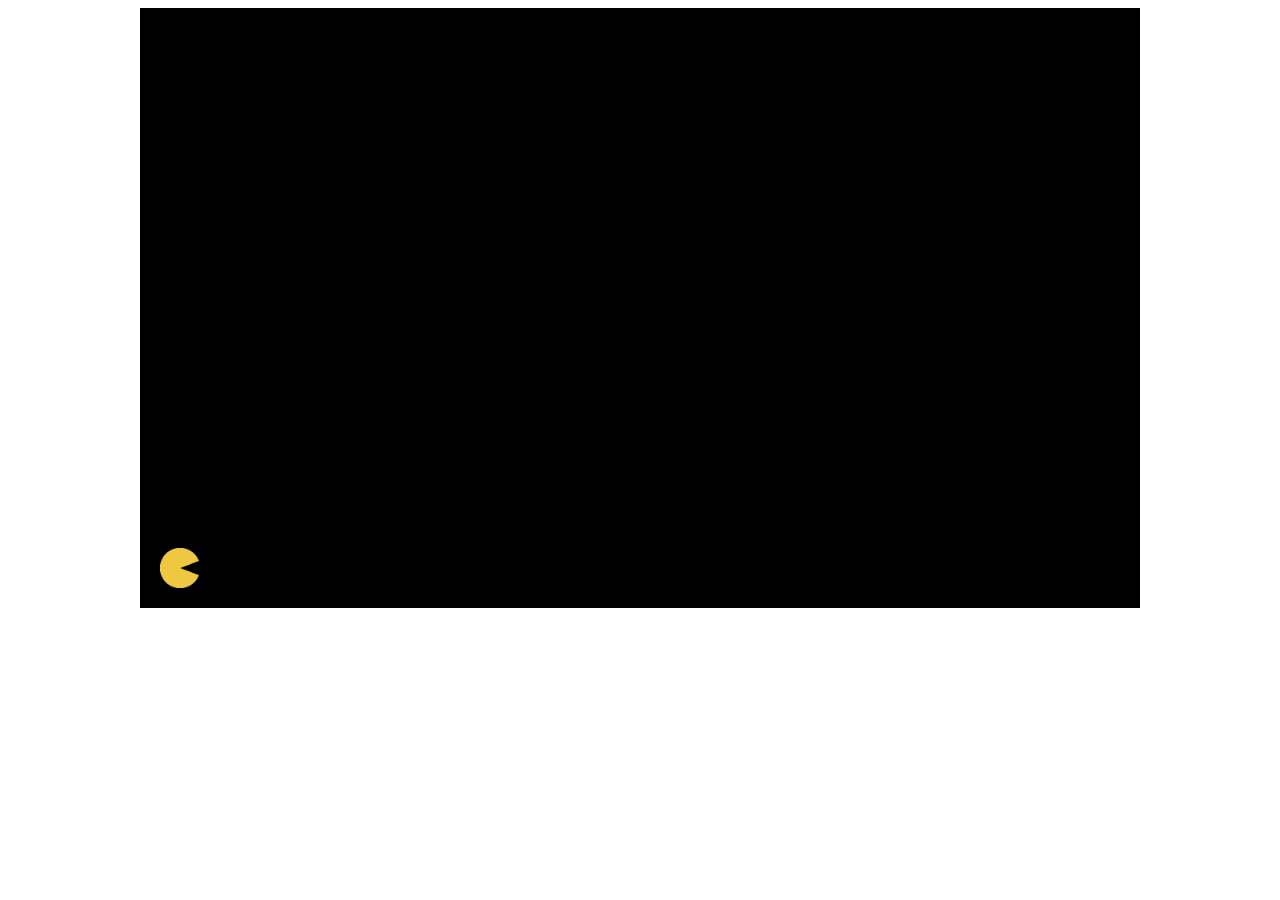
==== webAppJuego/index.html @ 35bf0f03 "primera versión juego pacman" ====
<!DOCTYPE html>
<html lang="en">
<head>
    <meta charset="UTF-8">
    <meta name="viewport" content="width=device-width, initial-scale=1.0">
    <title>Document</title>
    <link rel="stylesheet" href="./style/miCSS.css">
</head>
<body>
    <div id="tablero" class="tablero">
        <div id="come-cocos" class="come-cocos">
            
        </div>
    </div>
</body>

<script src="./js//nomWebAppJuego.js"></script>

</html>
---- webAppJuego/style/miCSS.css ----
.tablero {
    position: relative;
    margin: auto;
    background-color: black;
    border: black 10px solid;
    width: 1000px;
    height: 600px;
    box-sizing: border-box;
}

.come-cocos {
    position: absolute;
    /* bottom: 10px;
    left: 10px; */
    width: 40px;
    height: 40px;
    background-image: url("../media/img/pacman.gif");
    background-size: contain;
}
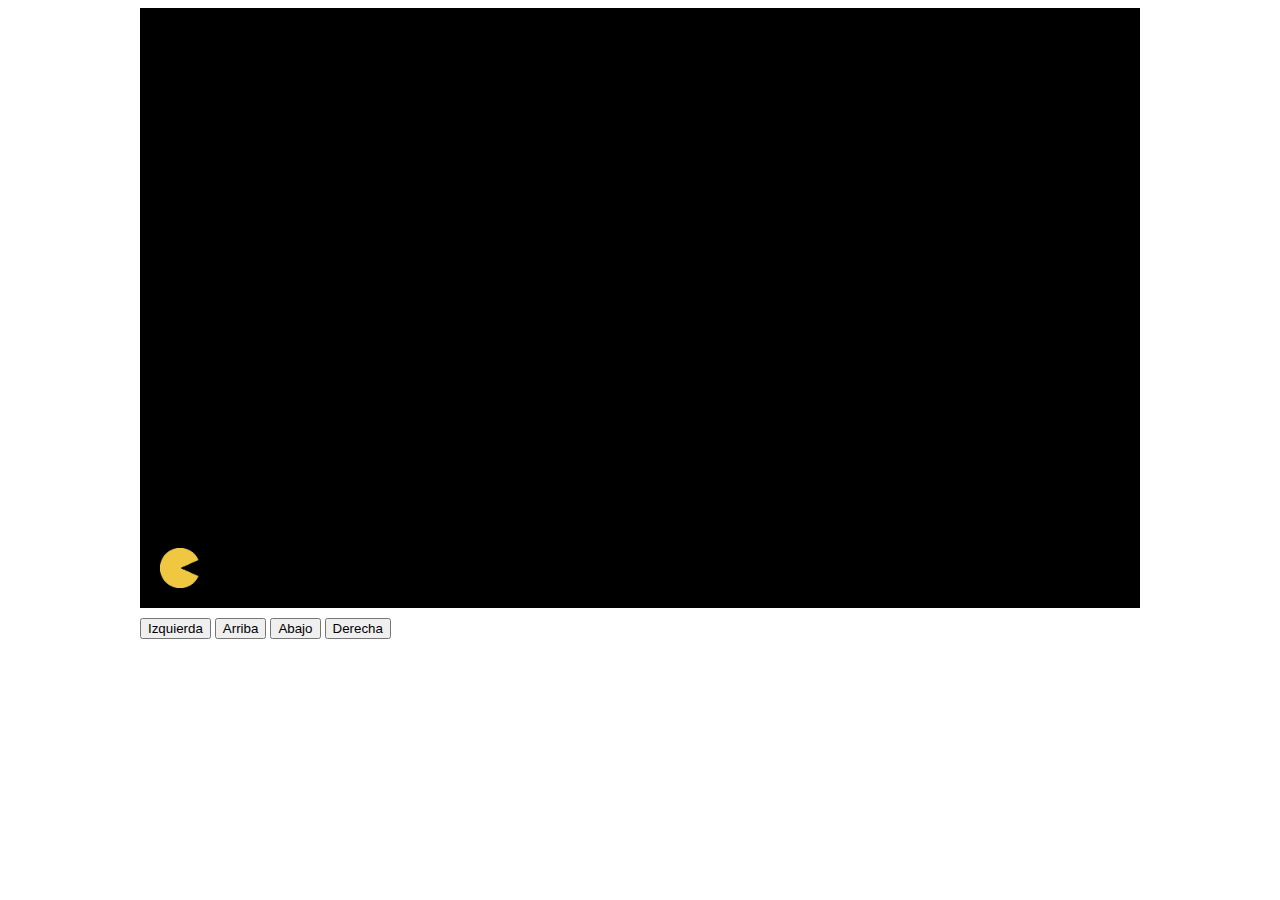
==== commit c11bb979: "incluir botones" ====
--- a/webAppJuego/index.html
+++ b/webAppJuego/index.html
@@ -4,6 +4,8 @@
     <meta charset="UTF-8">
     <meta name="viewport" content="width=device-width, initial-scale=1.0">
     <title>Document</title>
+    <link rel="stylesheet" href="https://cdn.jsdelivr.net/npm/bootstrap@4.5.3/dist/css/bootstrap.min.css"
+        integrity="sha384-TX8t27EcRE3e/ihU7zmQxVncDAy5uIKz4rEkgIXeMed4M0jlfIDPvg6uqKI2xXr2" crossorigin="anonymous">
     <link rel="stylesheet" href="./style/miCSS.css">
 </head>
 <body>
@@ -12,6 +14,15 @@
             
         </div>
     </div>
+    <div class="inferior">
+        <div class="btn-group float-right" role="group" aria-label="Basic example">
+            <button type="button" class="btn btn-secondary" id="izquierda">Izquierda</button>
+            <button type="button" class="btn btn-secondary" id="arriba">Arriba</button>
+            <button type="button" class="btn btn-secondary" id="abajo">Abajo</button>
+            <button type="button" class="btn btn-secondary" id="derecha">Derecha</button>
+        </div>
+    </div>
+
 </body>
 
 <script src="./js//nomWebAppJuego.js"></script>
--- a/webAppJuego/style/miCSS.css
+++ b/webAppJuego/style/miCSS.css
@@ -16,4 +16,14 @@
     height: 40px;
     background-image: url("../media/img/pacman.gif");
     background-size: contain;
+}
+
+.inferior {
+    position: relative;
+    margin: 10px auto auto auto;
+    /* background-color: black; */
+    /* border: black 10px solid; */
+    width: 1000px;
+    height: 65px;
+    box-sizing: border-box;
 }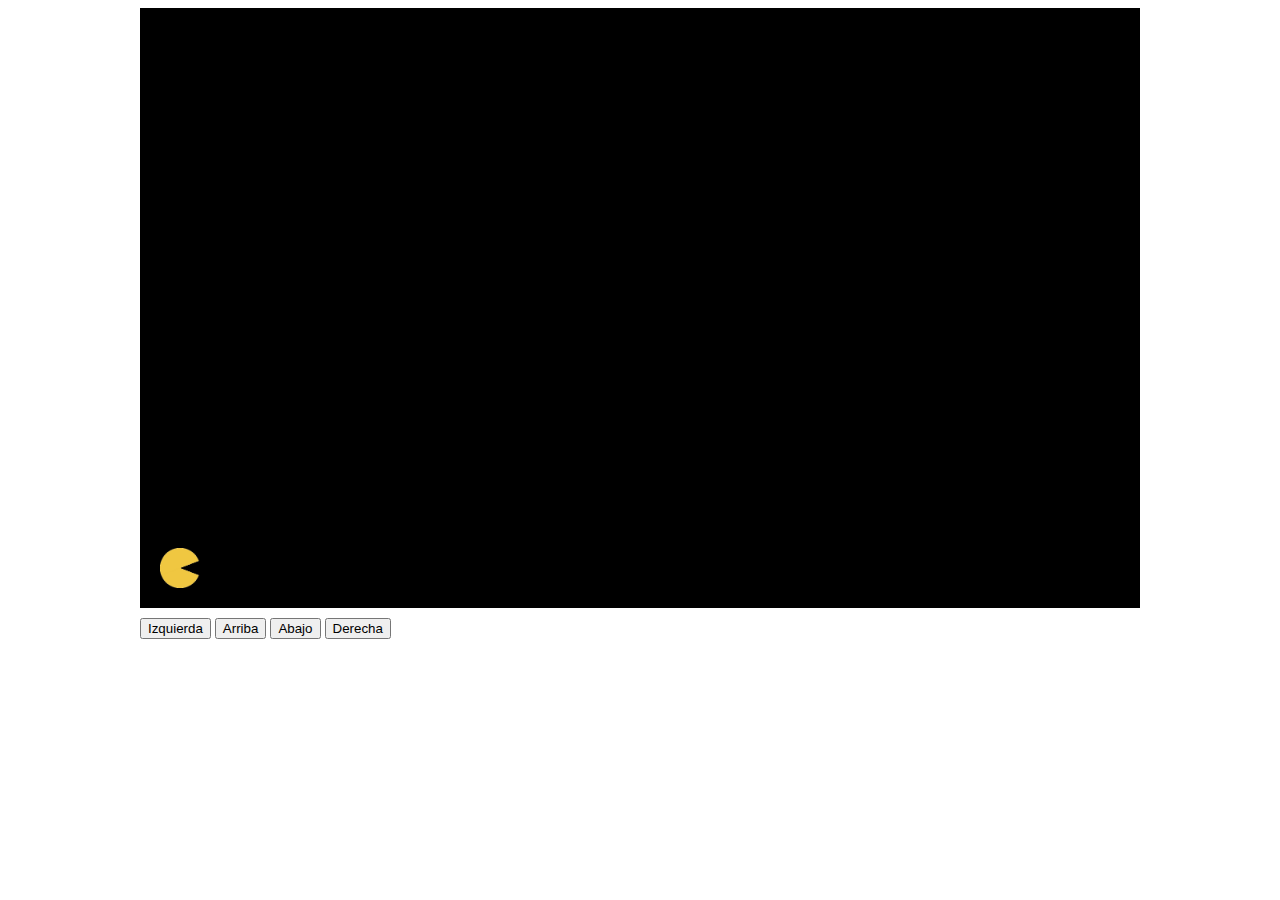
==== commit 4f7998c2: "botones" ====
--- a/webAppJuego/index.html
+++ b/webAppJuego/index.html
@@ -20,6 +20,7 @@
             <button type="button" class="btn btn-secondary" id="arriba">Arriba</button>
             <button type="button" class="btn btn-secondary" id="abajo">Abajo</button>
             <button type="button" class="btn btn-secondary" id="derecha">Derecha</button>
+            
         </div>
     </div>
 
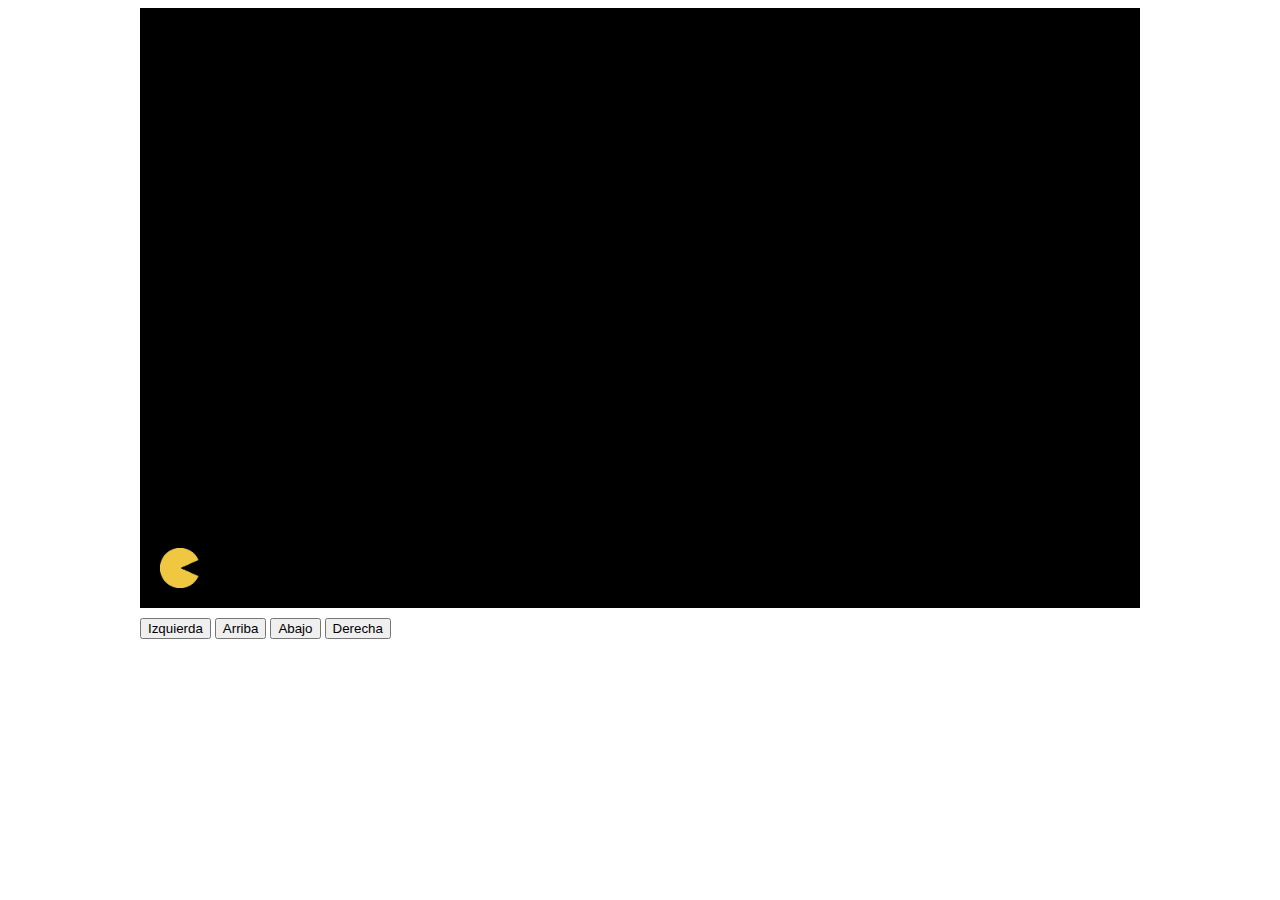
==== commit 50fa985d: "no se" ====
--- a/webAppJuego/index.html
+++ b/webAppJuego/index.html
@@ -20,7 +20,6 @@
             <button type="button" class="btn btn-secondary" id="arriba">Arriba</button>
             <button type="button" class="btn btn-secondary" id="abajo">Abajo</button>
             <button type="button" class="btn btn-secondary" id="derecha">Derecha</button>
-            
         </div>
     </div>
 
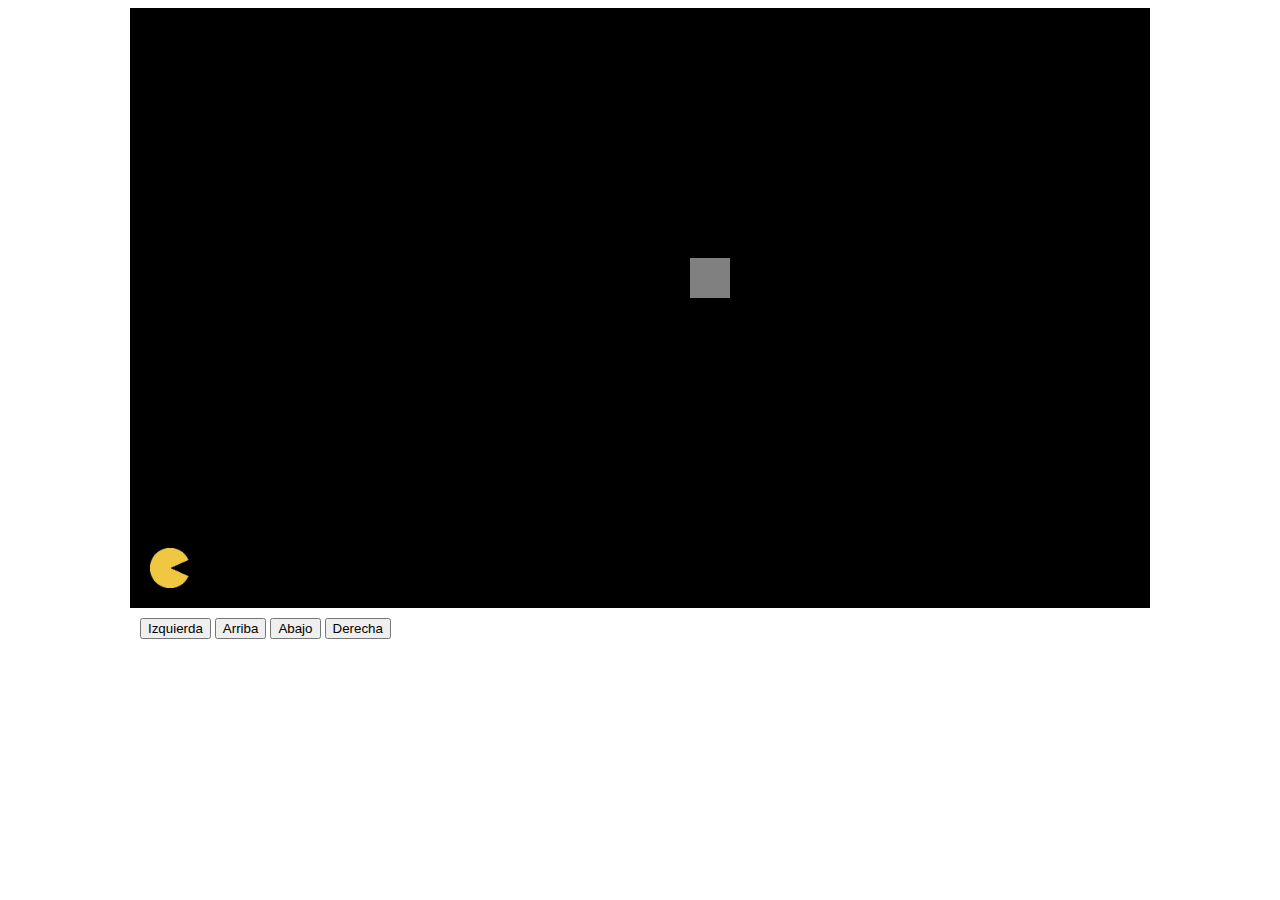
==== commit 1d81bd20: "Embed de los jsfidles" ====
--- a/webAppJuego/index.html
+++ b/webAppJuego/index.html
@@ -13,13 +13,15 @@
         <div id="come-cocos" class="come-cocos">
             
         </div>
+
+        <div class="muro-horizontal" style="bottom: 300px; left: 550px;"></div>
     </div>
     <div class="inferior">
         <div class="btn-group float-right" role="group" aria-label="Basic example">
-            <button type="button" class="btn btn-secondary" id="izquierda">Izquierda</button>
-            <button type="button" class="btn btn-secondary" id="arriba">Arriba</button>
-            <button type="button" class="btn btn-secondary" id="abajo">Abajo</button>
-            <button type="button" class="btn btn-secondary" id="derecha">Derecha</button>
+            <button type="button" class="btn btn-secondary btn-lg" id="izquierda">Izquierda</button>
+            <button type="button" class="btn btn-secondary btn-lg" id="arriba">Arriba</button>
+            <button type="button" class="btn btn-secondary btn-lg" id="abajo">Abajo</button>
+            <button type="button" class="btn btn-secondary btn-lg" id="derecha">Derecha</button>
         </div>
     </div>
 
--- a/webAppJuego/style/miCSS.css
+++ b/webAppJuego/style/miCSS.css
@@ -3,7 +3,7 @@
     margin: auto;
     background-color: black;
     border: black 10px solid;
-    width: 1000px;
+    width: 1020px;
     height: 600px;
     box-sizing: border-box;
 }
@@ -18,6 +18,14 @@
     background-size: contain;
 }
 
+.muro-horizontal {
+    position: absolute;
+    width: 40px;
+    height: 40px;
+    background-color: grey;
+    box-sizing: border-box;
+}
+
 .inferior {
     position: relative;
     margin: 10px auto auto auto;
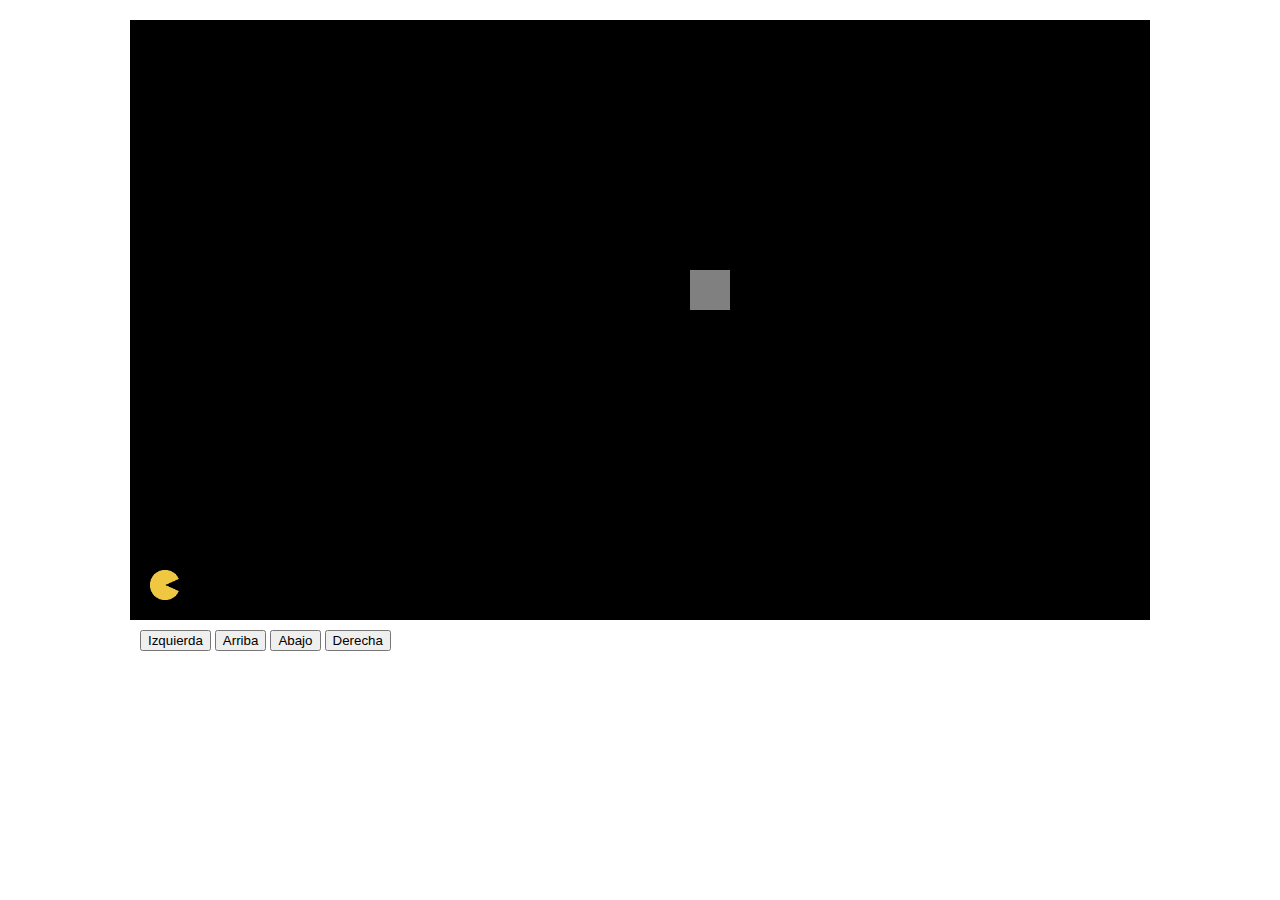
==== commit e48d5e59: "Movimiento diagonal" ====
--- a/webAppJuego/index.html
+++ b/webAppJuego/index.html
@@ -26,7 +26,8 @@
     </div>
 
 </body>
-
+<script src="./js/config.js"></script>
+<script src="./js//events.js"></script>
 <script src="./js//nomWebAppJuego.js"></script>
 
 </html>--- a/webAppJuego/style/miCSS.css
+++ b/webAppJuego/style/miCSS.css
@@ -6,14 +6,15 @@
     width: 1020px;
     height: 600px;
     box-sizing: border-box;
+    margin-top: 20px;;
 }
 
 .come-cocos {
     position: absolute;
     /* bottom: 10px;
     left: 10px; */
-    width: 40px;
-    height: 40px;
+    width: 30px;
+    height: 30px;
     background-image: url("../media/img/pacman.gif");
     background-size: contain;
 }
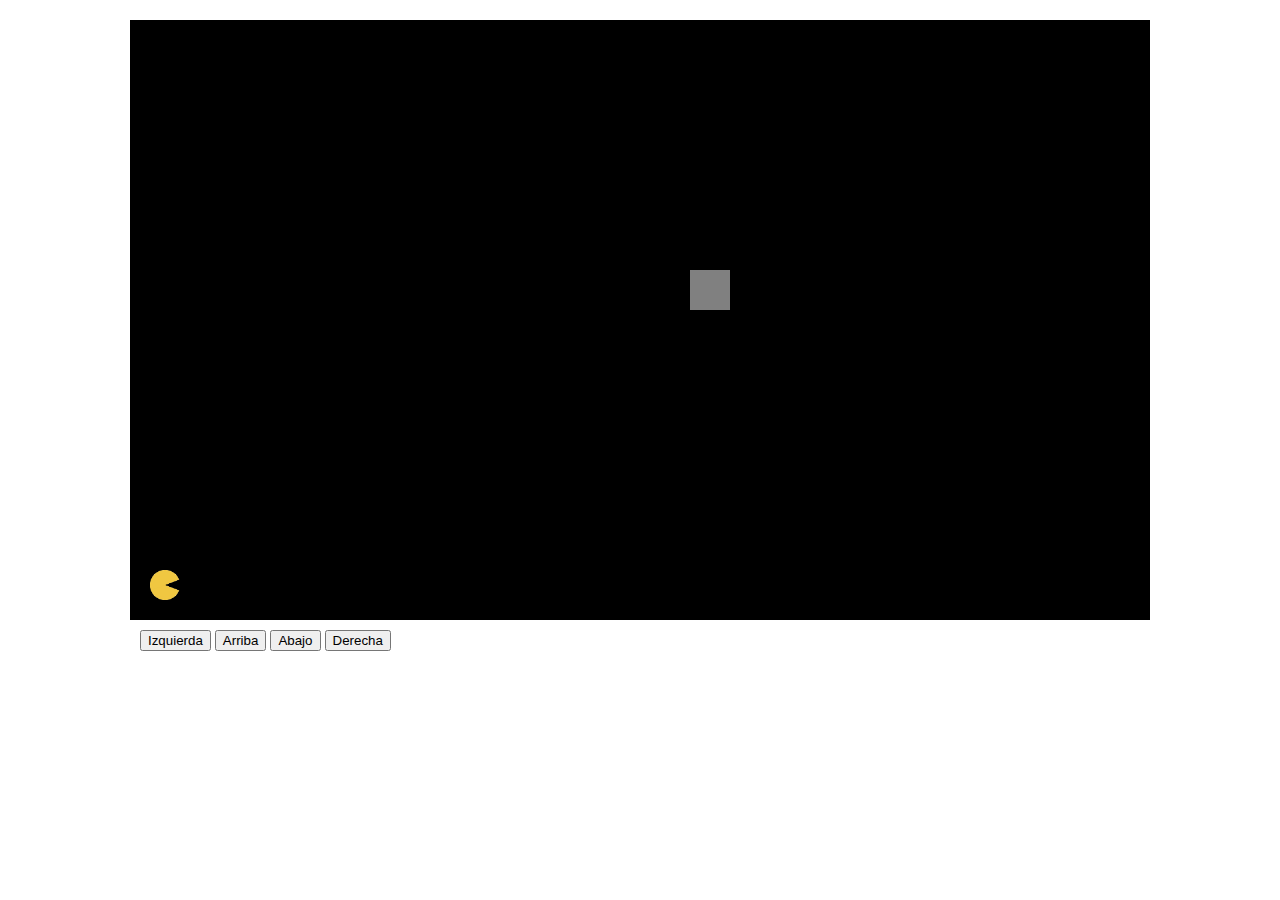
==== commit 2355a266: "Título" ====
--- a/webAppJuego/index.html
+++ b/webAppJuego/index.html
@@ -1,17 +1,19 @@
 <!DOCTYPE html>
-<html lang="en">
+<html lang="es">
+
 <head>
     <meta charset="UTF-8">
     <meta name="viewport" content="width=device-width, initial-scale=1.0">
-    <title>Document</title>
+    <title>Come cocos</title>
     <link rel="stylesheet" href="https://cdn.jsdelivr.net/npm/bootstrap@4.5.3/dist/css/bootstrap.min.css"
         integrity="sha384-TX8t27EcRE3e/ihU7zmQxVncDAy5uIKz4rEkgIXeMed4M0jlfIDPvg6uqKI2xXr2" crossorigin="anonymous">
     <link rel="stylesheet" href="./style/miCSS.css">
 </head>
+
 <body>
     <div id="tablero" class="tablero">
         <div id="come-cocos" class="come-cocos">
-            
+
         </div>
 
         <div class="muro-horizontal" style="bottom: 300px; left: 550px;"></div>
